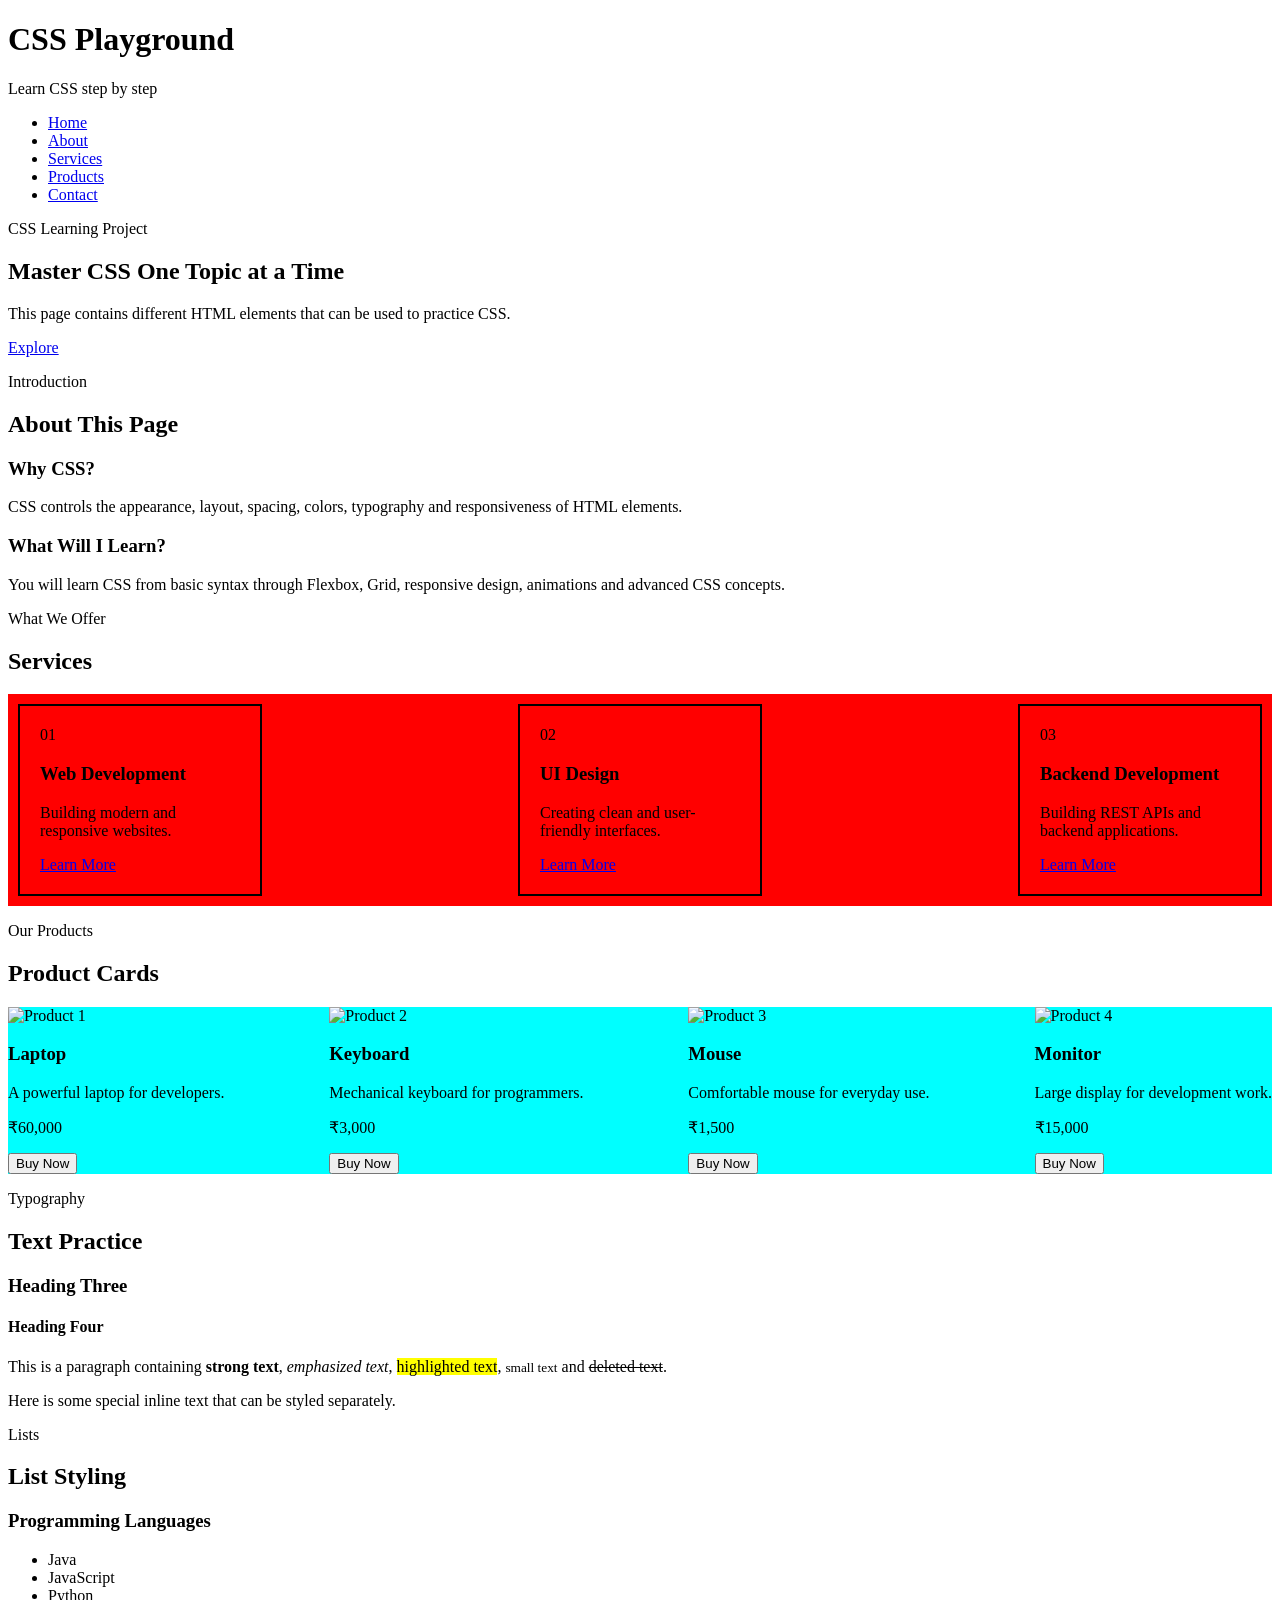
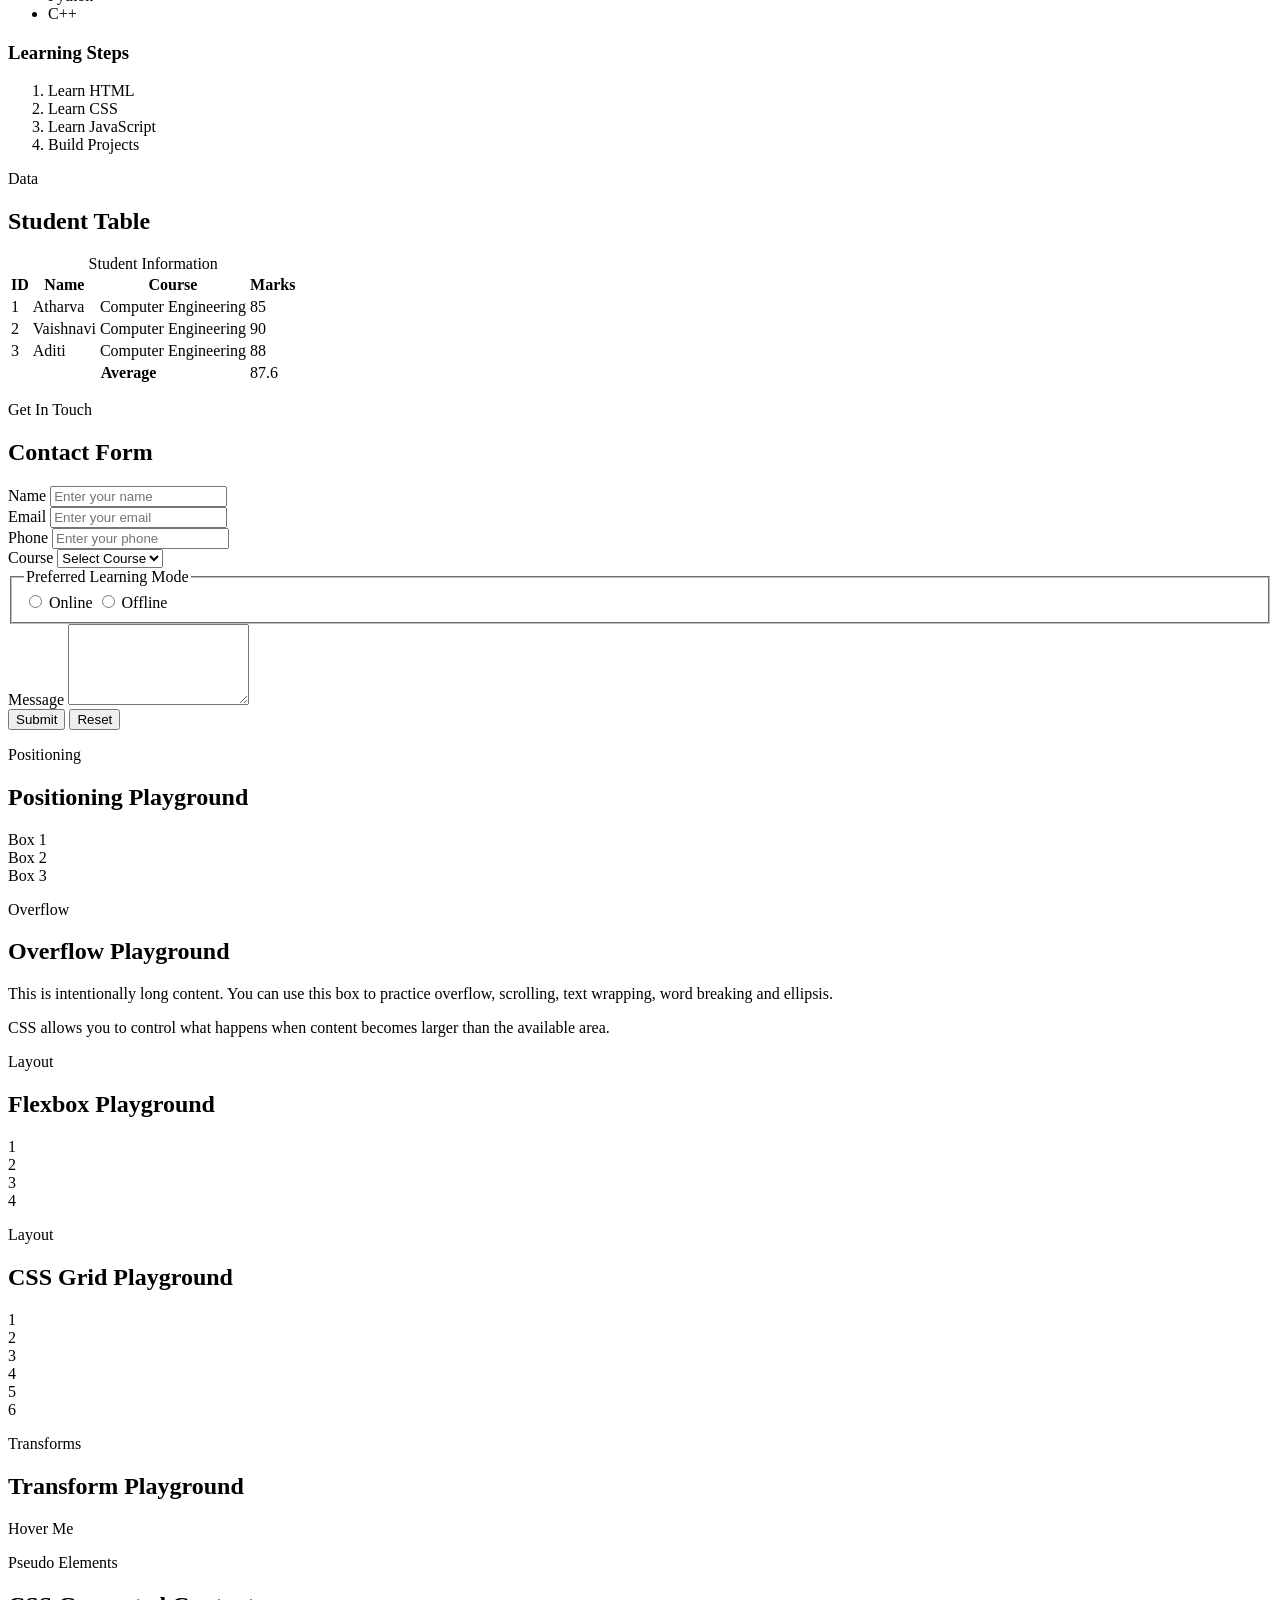
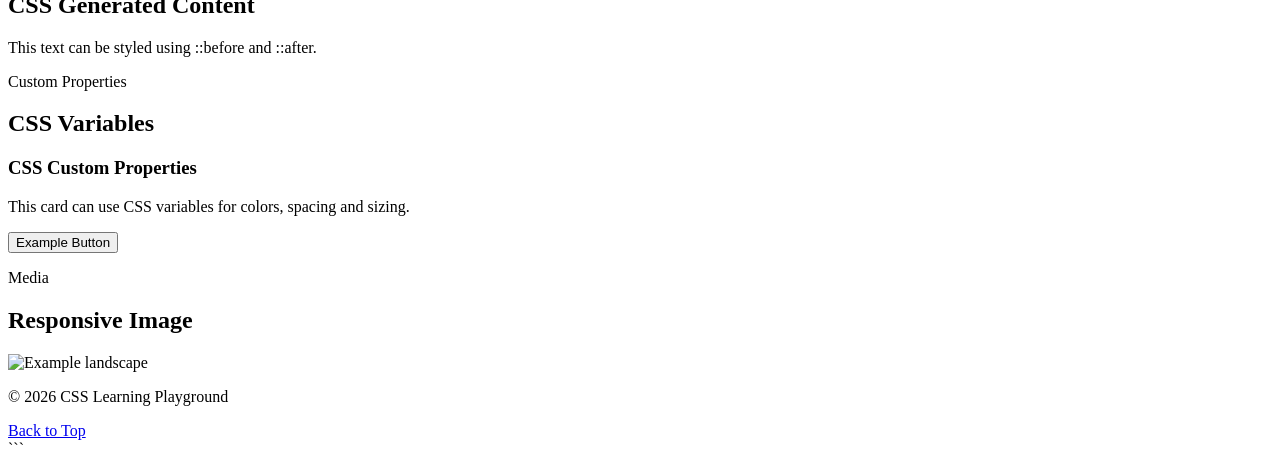
==== box.html @ 74213f58 "properties till the variables in CSS" ====
<!doctype html>
<html lang="en">
  <head>
    <meta charset="UTF-8" />
    <meta name="viewport" content="width=device-width, initial-scale=1.0" />
    <title>Document</title>
    <link rel="stylesheet" href="box.css" />
  </head>
  <body>
    <!-- ================= HEADER ================= -->

    <header class="site-header" id="top">
      <div class="logo">
        <h1>CSS Playground</h1>
        <p>Learn CSS step by step</p>
      </div>

      <!-- ================= NAVIGATION ================= -->

      <nav class="main-nav">
        <ul>
          <li><a href="#home">Home</a></li>
          <li><a href="#about">About</a></li>
          <li><a href="#services">Services</a></li>
          <li><a href="#products">Products</a></li>
          <li><a href="#contact">Contact</a></li>
        </ul>
      </nav>
    </header>

    <!-- ================= MAIN ================= -->

    <main>
      <!-- ================= HERO ================= -->

      <section id="home" class="hero">
        <div class="hero-content">
          <p class="subtitle">CSS Learning Project</p>

          <h2>Master CSS One Topic at a Time</h2>

          <p>
            This page contains different HTML elements that can be used to
            practice CSS.
          </p>

          <a href="#services" class="btn"> Explore </a>
        </div>
      </section>

      <!-- ================= ABOUT ================= -->

      <section id="about" class="about-section">
        <div class="section-heading">
          <p>Introduction</p>
          <h2>About This Page</h2>
        </div>

        <div class="about-content">
          <article class="about-card">
            <h3>Why CSS?</h3>

            <p>
              CSS controls the appearance, layout, spacing, colors, typography
              and responsiveness of HTML elements.
            </p>
          </article>

          <article class="about-card">
            <h3>What Will I Learn?</h3>

            <p>
              You will learn CSS from basic syntax through Flexbox, Grid,
              responsive design, animations and advanced CSS concepts.
            </p>
          </article>
        </div>
      </section>

      <!-- ================= SERVICES ================= -->

      <section id="services" class="services-section">
        <div class="section-heading">
          <p>What We Offer</p>

          <h2>Services</h2>
        </div>

        <div class="service-container">
          <article class="service-card">
            <span class="service-number">01</span>

            <h3>Web Development</h3>

            <p>Building modern and responsive websites.</p>

            <a href="#">Learn More</a>
          </article>

          <article class="service-card">
            <span class="service-number">02</span>

            <h3>UI Design</h3>

            <p>Creating clean and user-friendly interfaces.</p>

            <a href="#">Learn More</a>
          </article>

          <article class="service-card">
            <span class="service-number">03</span>

            <h3>Backend Development</h3>

            <p>Building REST APIs and backend applications.</p>

            <a href="#">Learn More</a>
          </article>
        </div>
      </section>

      <!-- ================= PRODUCTS ================= -->

      <section id="products" class="products-section">
        <div class="section-heading">
          <p>Our Products</p>

          <h2>Product Cards</h2>
        </div>

        <div class="product-grid">
          <article class="product-card">
            <img src="https://picsum.photos/400/250?random=1" alt="Product 1" />

            <div class="product-info">
              <h3>Laptop</h3>

              <p class="product-description">
                A powerful laptop for developers.
              </p>

              <p class="price">₹60,000</p>

              <button type="button">Buy Now</button>
            </div>
          </article>

          <article class="product-card">
            <img src="https://picsum.photos/400/250?random=2" alt="Product 2" />

            <div class="product-info">
              <h3>Keyboard</h3>

              <p class="product-description">
                Mechanical keyboard for programmers.
              </p>

              <p class="price">₹3,000</p>

              <button type="button">Buy Now</button>
            </div>
          </article>

          <article class="product-card">
            <img src="https://picsum.photos/400/250?random=3" alt="Product 3" />

            <div class="product-info">
              <h3>Mouse</h3>

              <p class="product-description">
                Comfortable mouse for everyday use.
              </p>

              <p class="price">₹1,500</p>

              <button type="button">Buy Now</button>
            </div>
          </article>

          <article class="product-card">
            <img src="https://picsum.photos/400/250?random=4" alt="Product 4" />

            <div class="product-info">
              <h3>Monitor</h3>

              <p class="product-description">
                Large display for development work.
              </p>

              <p class="price">₹15,000</p>

              <button type="button">Buy Now</button>
            </div>
          </article>
        </div>
      </section>

      <!-- ================= TEXT SECTION ================= -->

      <section class="text-section">
        <div class="section-heading">
          <p>Typography</p>

          <h2>Text Practice</h2>
        </div>

        <article>
          <h3>Heading Three</h3>

          <h4>Heading Four</h4>

          <p>
            This is a paragraph containing
            <strong>strong text</strong>, <em>emphasized text</em>,
            <mark>highlighted text</mark>,
            <small>small text</small>
            and <del>deleted text</del>.
          </p>

          <p>
            Here is some
            <span class="special-text"> special inline text </span>
            that can be styled separately.
          </p>
        </article>
      </section>

      <!-- ================= LIST SECTION ================= -->

      <section class="list-section">
        <div class="section-heading">
          <p>Lists</p>

          <h2>List Styling</h2>
        </div>

        <div class="list-container">
          <div class="list-box">
            <h3>Programming Languages</h3>

            <ul>
              <li>Java</li>
              <li>JavaScript</li>
              <li>Python</li>
              <li>C++</li>
            </ul>
          </div>

          <div class="list-box">
            <h3>Learning Steps</h3>

            <ol>
              <li>Learn HTML</li>
              <li>Learn CSS</li>
              <li>Learn JavaScript</li>
              <li>Build Projects</li>
            </ol>
          </div>
        </div>
      </section>

      <!-- ================= TABLE ================= -->

      <section class="table-section">
        <div class="section-heading">
          <p>Data</p>

          <h2>Student Table</h2>
        </div>

        <table>
          <caption>
            Student Information
          </caption>

          <thead>
            <tr>
              <th>ID</th>
              <th>Name</th>
              <th>Course</th>
              <th>Marks</th>
            </tr>
          </thead>

          <tbody>
            <tr>
              <td>1</td>
              <td>Atharva</td>
              <td>Computer Engineering</td>
              <td>85</td>
            </tr>

            <tr>
              <td>2</td>
              <td>Vaishnavi</td>
              <td>Computer Engineering</td>
              <td>90</td>
            </tr>

            <tr>
              <td>3</td>
              <td>Aditi</td>
              <td>Computer Engineering</td>
              <td>88</td>
            </tr>
          </tbody>

          <tfoot>
            <tr>
              <th colspan="3">Average</th>
              <td>87.6</td>
            </tr>
          </tfoot>
        </table>
      </section>

      <!-- ================= FORM ================= -->

      <section id="contact" class="form-section">
        <div class="section-heading">
          <p>Get In Touch</p>

          <h2>Contact Form</h2>
        </div>

        <form>
          <div class="form-group">
            <label for="name"> Name </label>

            <input
              type="text"
              id="name"
              name="name"
              placeholder="Enter your name"
            />
          </div>

          <div class="form-group">
            <label for="email"> Email </label>

            <input
              type="email"
              id="email"
              name="email"
              placeholder="Enter your email"
            />
          </div>

          <div class="form-group">
            <label for="phone"> Phone </label>

            <input
              type="tel"
              id="phone"
              name="phone"
              placeholder="Enter your phone"
            />
          </div>

          <div class="form-group">
            <label for="course"> Course </label>

            <select id="course" name="course">
              <option value="">Select Course</option>

              <option value="java">Java</option>

              <option value="spring">Spring Boot</option>

              <option value="javascript">JavaScript</option>
            </select>
          </div>

          <fieldset>
            <legend>Preferred Learning Mode</legend>

            <label>
              <input type="radio" name="mode" value="online" />
              Online
            </label>

            <label>
              <input type="radio" name="mode" value="offline" />
              Offline
            </label>
          </fieldset>

          <div class="form-group">
            <label for="message"> Message </label>

            <textarea
              id="message"
              name="message"
              rows="5"
              placeholder="Write your message"
            >
            </textarea>
          </div>

          <div class="form-actions">
            <button type="submit">Submit</button>

            <button type="reset">Reset</button>
          </div>
        </form>
      </section>

      <!-- ================= POSITIONING DEMO ================= -->

      <section class="position-section">
        <div class="section-heading">
          <p>Positioning</p>

          <h2>Positioning Playground</h2>
        </div>

        <div class="position-container">
          <div class="position-box box-one">Box 1</div>

          <div class="position-box box-two">Box 2</div>

          <div class="position-box box-three">Box 3</div>
        </div>
      </section>

      <!-- ================= OVERFLOW DEMO ================= -->

      <section class="overflow-section">
        <div class="section-heading">
          <p>Overflow</p>

          <h2>Overflow Playground</h2>
        </div>

        <div class="overflow-box">
          <p>
            This is intentionally long content. You can use this box to practice
            overflow, scrolling, text wrapping, word breaking and ellipsis.
          </p>

          <p>
            CSS allows you to control what happens when content becomes larger
            than the available area.
          </p>
        </div>
      </section>

      <!-- ================= FLEXBOX DEMO ================= -->

      <section class="flex-section">
        <div class="section-heading">
          <p>Layout</p>

          <h2>Flexbox Playground</h2>
        </div>

        <div class="flex-container">
          <div class="flex-item">1</div>
          <div class="flex-item">2</div>
          <div class="flex-item">3</div>
          <div class="flex-item">4</div>
        </div>
      </section>

      <!-- ================= GRID DEMO ================= -->

      <section class="grid-section">
        <div class="section-heading">
          <p>Layout</p>

          <h2>CSS Grid Playground</h2>
        </div>

        <div class="grid-container">
          <div class="grid-item">1</div>
          <div class="grid-item">2</div>
          <div class="grid-item">3</div>
          <div class="grid-item">4</div>
          <div class="grid-item">5</div>
          <div class="grid-item">6</div>
        </div>
      </section>

      <!-- ================= TRANSFORM DEMO ================= -->

      <section class="transform-section">
        <div class="section-heading">
          <p>Transforms</p>

          <h2>Transform Playground</h2>
        </div>

        <div class="transform-container">
          <div class="transform-box">Hover Me</div>
        </div>
      </section>

      <!-- ================= PSEUDO ELEMENT DEMO ================= -->

      <section class="pseudo-section">
        <div class="section-heading">
          <p>Pseudo Elements</p>

          <h2>CSS Generated Content</h2>
        </div>

        <p class="pseudo-text">
          This text can be styled using ::before and ::after.
        </p>
      </section>

      <!-- ================= CSS VARIABLES ================= -->

      <section class="variable-section">
        <div class="section-heading">
          <p>Custom Properties</p>

          <h2>CSS Variables</h2>
        </div>

        <div class="variable-card">
          <h3>CSS Custom Properties</h3>

          <p>This card can use CSS variables for colors, spacing and sizing.</p>

          <button type="button">Example Button</button>
        </div>
      </section>

      <!-- ================= MEDIA ================= -->

      <section class="media-section">
        <div class="section-heading">
          <p>Media</p>

          <h2>Responsive Image</h2>
        </div>

        <picture>
          <img src="https://picsum.photos/800/400" alt="Example landscape" />
        </picture>
      </section>
    </main>

    <!-- ================= FOOTER ================= -->

    <footer class="site-footer">
      <p>&copy; 2026 CSS Learning Playground</p>

      <a href="#top"> Back to Top </a>
    </footer>
  </body>
</html>
```
---- box.css ----
:root{
  --primary-color: black;
  --initial-padding: 10px;
  --font-color: white;
}

.service-card {
  padding: 20px;
  border: 2px solid black;
  width: 200px;
  margin: 10px;
}

/* #services{
    background-color: yellow;
}

.services-section{
    background-color: aqua;
}

.section-heading{
    background-color: green;
}
 */

.service-container {
  display: flex;
  background-color: red;
  width: 100%;
  /* flex-wrap: wrap; */

  flex-direction: row;
  justify-content: space-between;
}

@media (max-width: 700px) {
  .service-container {
    flex-direction: column;
    display: flex;
    justify-content: space-around;
    /* width: 90%; */
      background-color: var(--primary-color);
  color: var(--font-color);

  }
}

.product-grid {
  /* flex-wrap: wrap; */
  background-color: cyan;
  display: flex;
  flex-direction: row;
  justify-content: space-between;
  overflow: auto;
}

@media (max-width: 700px) {
  .product-grid {
    flex-direction: column;
    justify-content: space-between;
    align-items: center;
  }
}
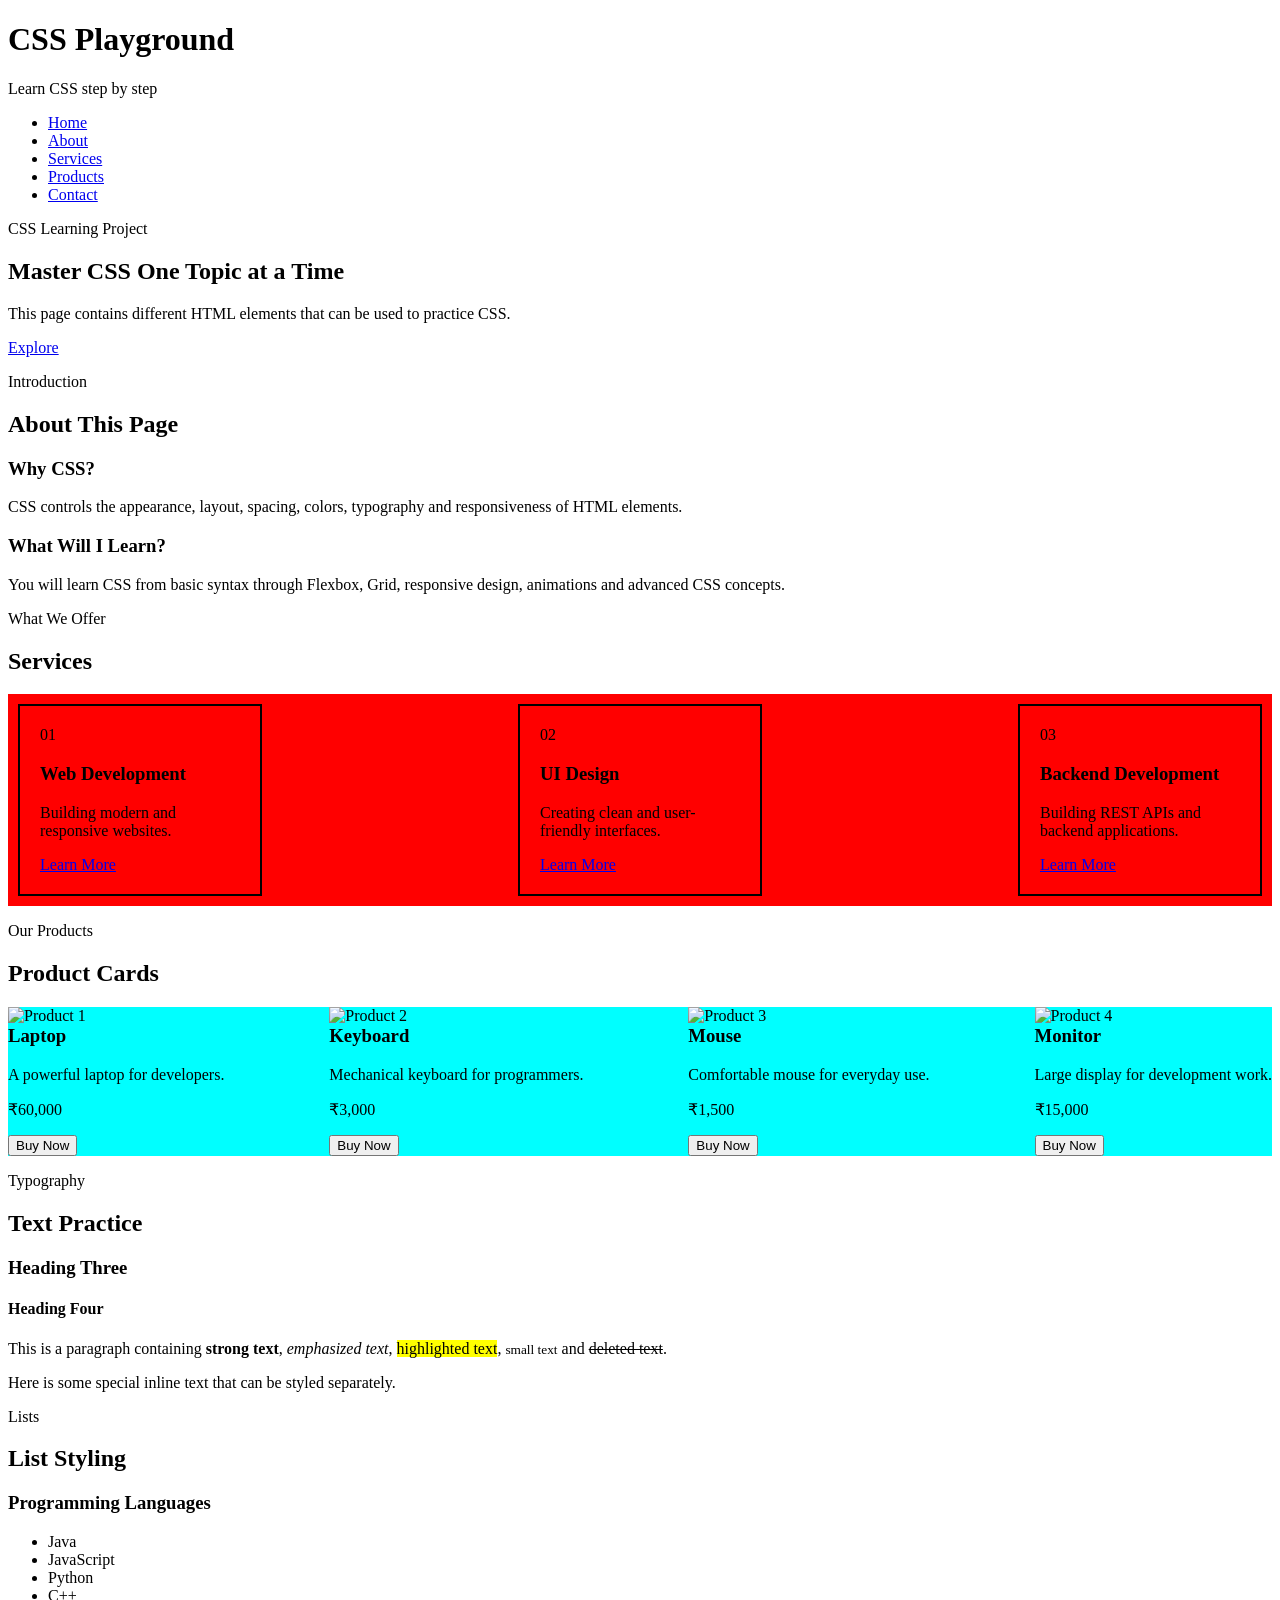
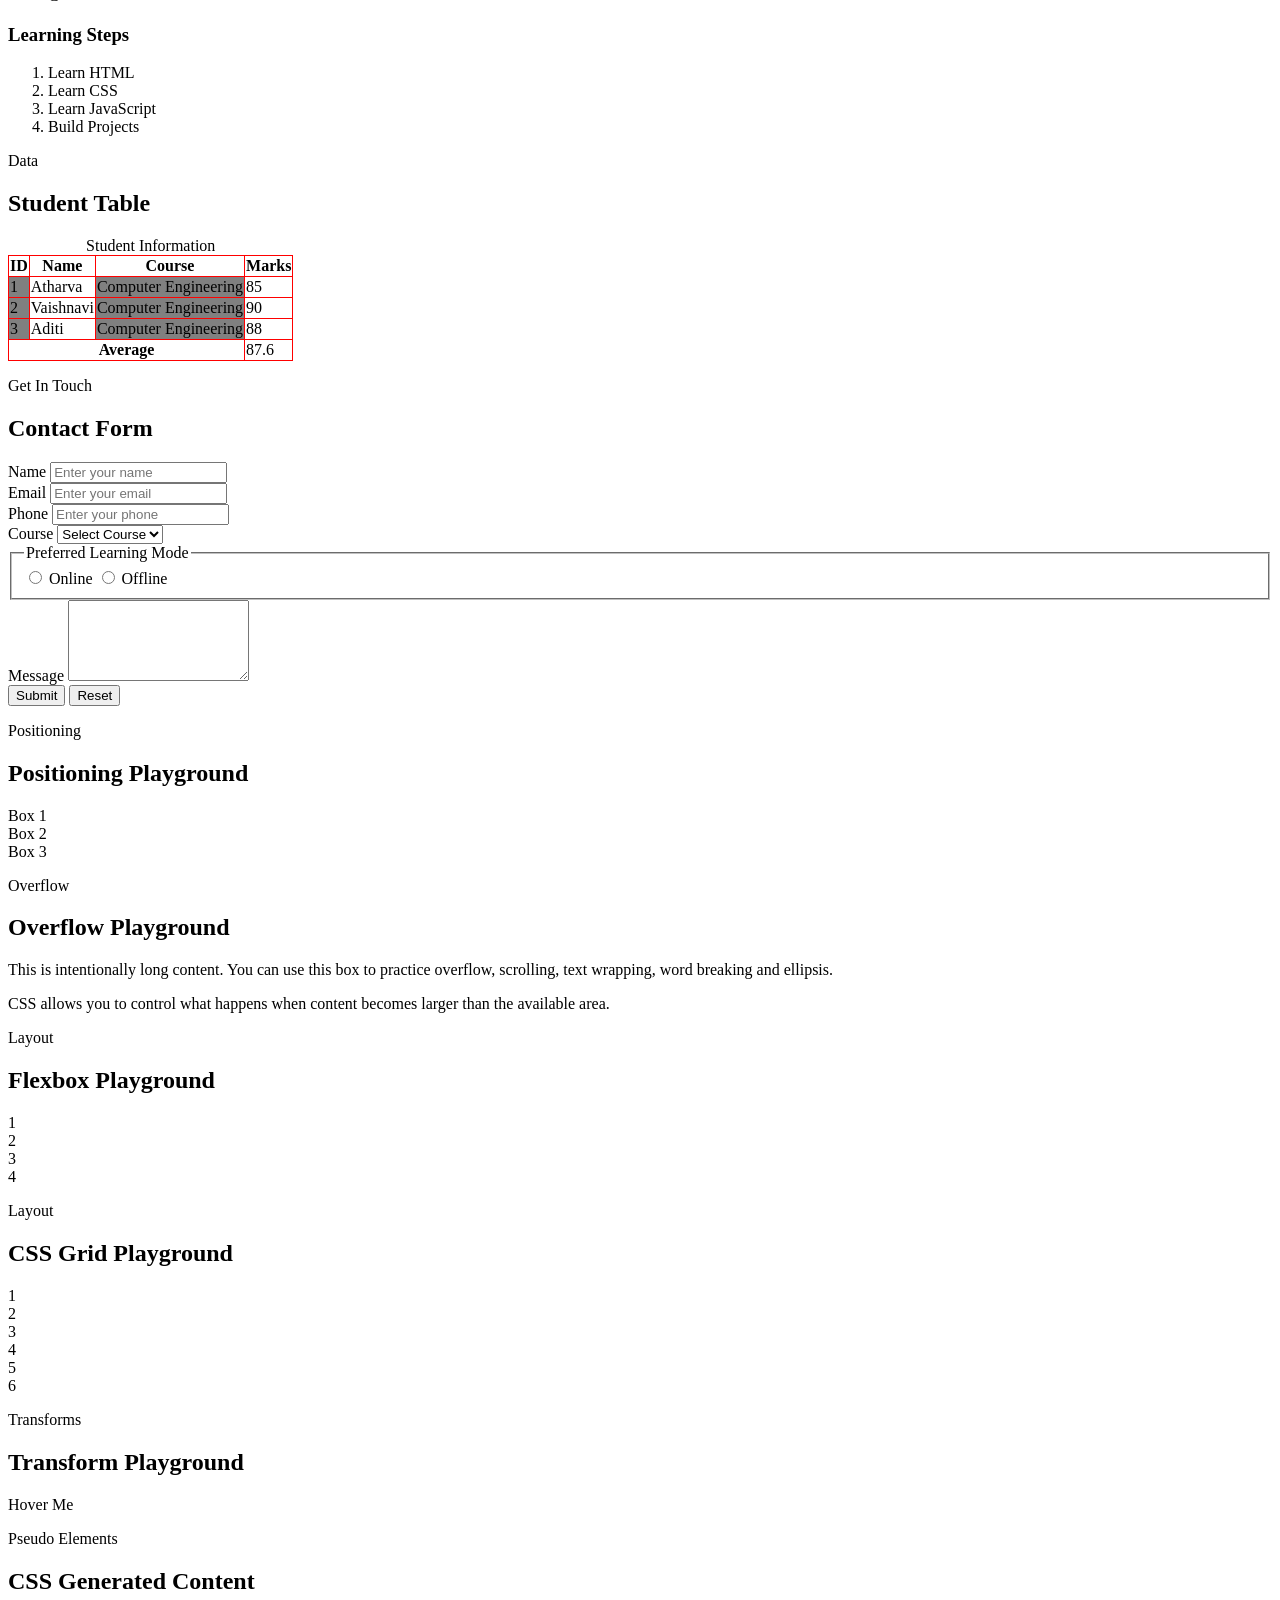
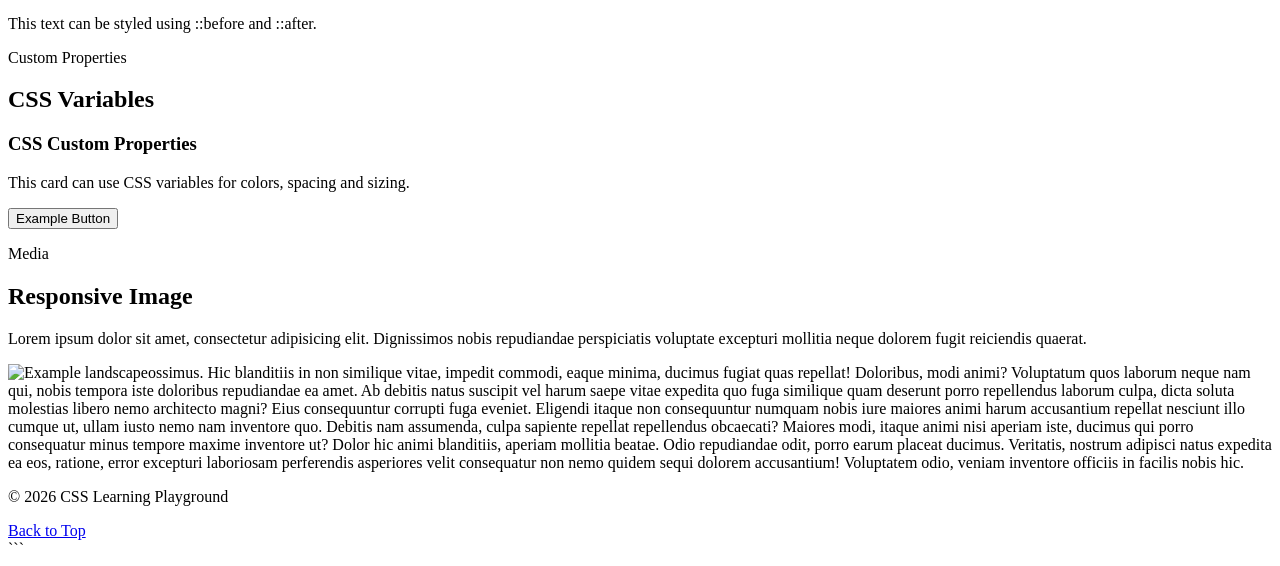
==== commit 88cfd1ea: "HTML CSS sheet comp" ====
--- a/box.html
+++ b/box.html
@@ -537,10 +537,36 @@
         </div>
 
         <picture>
+          <p>
+            Lorem ipsum dolor sit amet, consectetur adipisicing elit.
+            Dignissimos nobis repudiandae perspiciatis voluptate excepturi
+            mollitia neque dolorem fugit reiciendis quaerat.
+          </p>
           <img src="https://picsum.photos/800/400" alt="Example landscape" />
         </picture>
       </section>
     </main>
+
+    <div>
+      <p>
+        ossimus. Hic blanditiis in non similique vitae, impedit commodi, eaque
+        minima, ducimus fugiat quas repellat! Doloribus, modi animi? Voluptatum
+        quos laborum neque nam qui, nobis tempora iste doloribus repudiandae ea
+        amet. Ab debitis natus suscipit vel harum saepe vitae expedita quo fuga
+        similique quam deserunt porro repellendus laborum culpa, dicta soluta
+        molestias libero nemo architecto magni? Eius consequuntur corrupti fuga
+        eveniet. Eligendi itaque non consequuntur numquam nobis iure maiores
+        animi harum accusantium repellat nesciunt illo cumque ut, ullam iusto
+        nemo nam inventore quo. Debitis nam assumenda, culpa sapiente repellat
+        repellendus obcaecati? Maiores modi, itaque animi nisi aperiam iste,
+        ducimus qui porro consequatur minus tempore maxime inventore ut? Dolor
+        hic animi blanditiis, aperiam mollitia beatae. Odio repudiandae odit,
+        porro earum placeat ducimus. Veritatis, nostrum adipisci natus expedita
+        ea eos, ratione, error excepturi laboriosam perferendis asperiores velit
+        consequatur non nemo quidem sequi dolorem accusantium! Voluptatem odio,
+        veniam inventore officiis in facilis nobis hic.
+      </p>
+    </div>
 
     <!-- ================= FOOTER ================= -->
 
--- a/box.css
+++ b/box.css
@@ -1,4 +1,4 @@
-:root{
+:root {
   --primary-color: black;
   --initial-padding: 10px;
   --font-color: white;
@@ -40,9 +40,8 @@
     display: flex;
     justify-content: space-around;
     /* width: 90%; */
-      background-color: var(--primary-color);
-  color: var(--font-color);
-
+    background-color: var(--primary-color);
+    color: var(--font-color);
   }
 }
 
@@ -62,3 +61,20 @@
     align-items: center;
   }
 }
+
+
+td:nth-child(odd){
+  background-color: gray;
+}
+
+table{
+ 
+  border: 1px solid black;
+  border-collapse: collapse;
+}
+th,td{
+  border: 1px solid red;
+}
+img{
+  float: left;
+}
